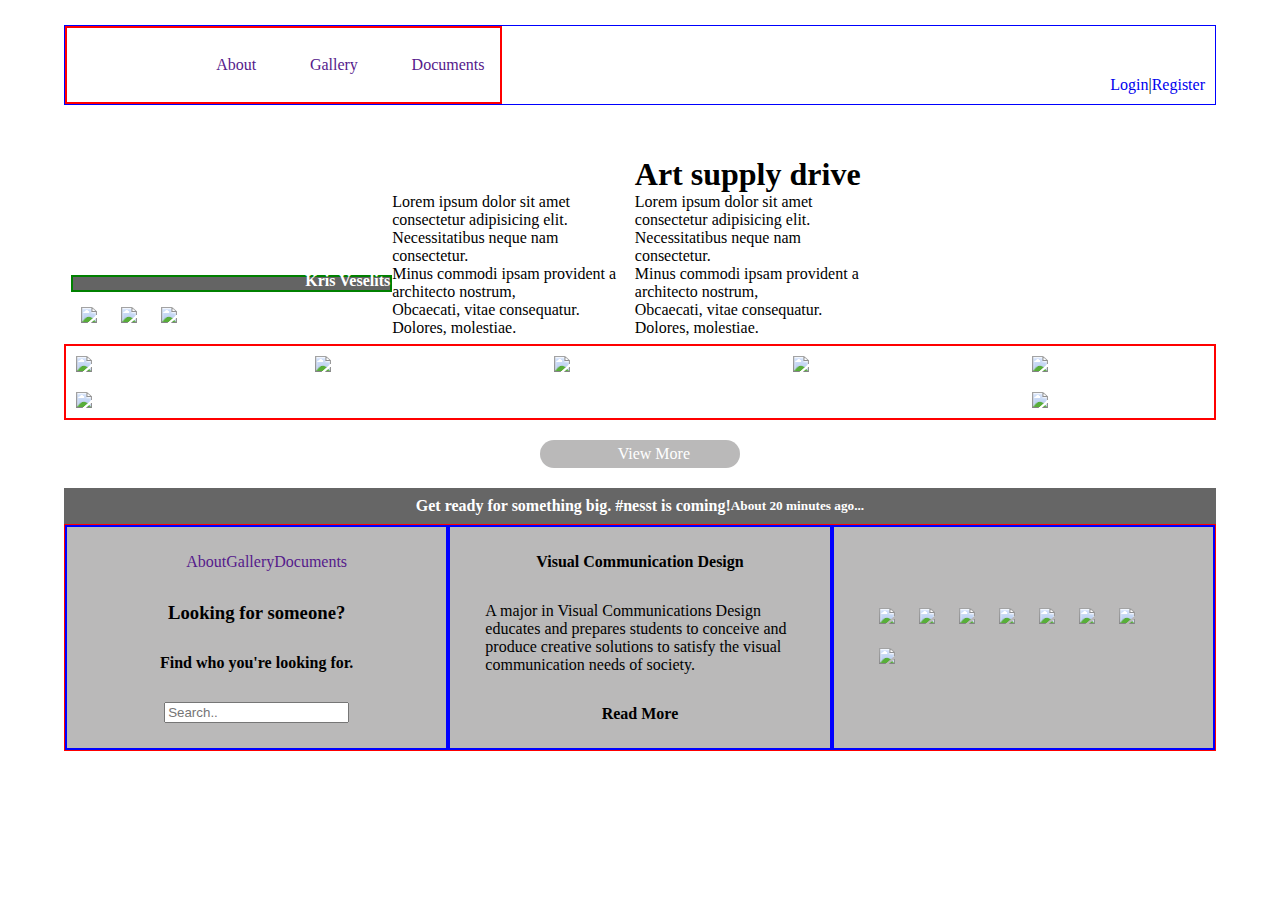
==== student-detail.html @ 8f99a947 "not quite finished" ====
<!DOCTYPE html>
<html lang="en">

<head>
    <meta charset="UTF-8">
    <title>Project Nesst</title>
    <link rel="stylesheet" href="student-detail.css">
</head>

<body>
    <nav>
        <section class="left-container">
            <img src="https://i.imgur.com/pbAWAZh.png" alt="">
            <a href>About</a>
            <a href>Gallery</a>
            <a href>Documents</a>
        </section>
        <section class="right-container">
            <div class="half-container">
                <img class="smallicons" src="https://i.imgur.com/vICTVJF.png" alt="">
                <img class="smallicons" src="https://i.imgur.com/7nENEd3.png" alt="">
            </div>
            <div class="half-container">
                <a href="#">Login</a>
                <p>|</p>
                <a href="#">Register</a>
            </div>
        </section>
    </nav>
    <section class="featured">
        <div>
            <div class="featured-div">
                <h1>Featured Project Slider</h1>
            </div>
            <footer class="bottom">
                <h4>Kris Veselits</h4>
            </footer>
            
        </div>
        <div class="portfolio-bottom">
            <img src="https://picsum.photos/200/300/?random">
            <img src="https://picsum.photos/200/300/?random">
            <img src="https://picsum.photos/200/300/?random">
        </div>
        <div class="portfolio-top-right">
            <p>Lorem ipsum dolor sit amet consectetur adipisicing elit. <br>
                Necessitatibus neque nam consectetur. <br>
                Minus commodi ipsam provident a architecto nostrum, <br>
                Obcaecati, vitae consequatur. Dolores, molestiae.</p>
        </div>
        <div class="portfolio-bottom-right">
            <h1>Art supply drive</h1>
            <p>Lorem ipsum dolor sit amet consectetur adipisicing elit. <br>
                Necessitatibus neque nam consectetur. <br>
                Minus commodi ipsam provident a architecto nostrum, <br>
                Obcaecati, vitae consequatur. Dolores, molestiae.</p>
        </div>
    </div>
    </section>
    <div class="recent">
        <img src="https://picsum.photos/200/300/?random">
        <img src="https://picsum.photos/200/300/?random">
        <img src="https://picsum.photos/200/300/?random">
        <img src="https://picsum.photos/200/300/?random">
        <img src="https://picsum.photos/200/300/?random">
        <img src="https://picsum.photos/200/300/?random">
        <img src="https://picsum.photos/200/300/?random">
    </div>
    <div class="button-div">
        <a href="#" class="button">View More</a>
    </div>
    <footer class="bottom-band">
        <h4>Get ready for something big. #nesst is coming!</h4>
        <h5>About 20 minutes ago...</h5>
    </footer>
    <footer class="footer">
        <div class="footer-div">
            <div class="footer-about">
                <img src="https://i.imgur.com/pbAWAZh.png" alt="">
                <a href>About</a>
                <a href>Gallery</a>
                <a href>Documents</a>
            </div>
            <h3>Looking for someone?</h3>
            <h4>Find who you're looking for.</h4>
            <input type="text" name="search" placeholder="Search..">
        </div>
        <div class="footer-div">
            <h4>Visual Communication Design</h4>
            <p>A major in Visual Communications Design educates and prepares students to conceive and produce creative
                solutions to satisfy the visual communication needs of society.</p>
            <h4>Read More</h4>
        </div>
        <div class="footer-div">
            <!--       <h4>View Gallery</h4> -->
            <div class="footer-right">
                <img src="https://picsum.photos/200/300/?random">
                <img src="https://picsum.photos/200/300/?random">
                <img src="https://picsum.photos/200/300/?random">
                <img src="https://picsum.photos/200/300/?random">
                <img src="https://picsum.photos/200/300/?random">
                <img src="https://picsum.photos/200/300/?random">
                <img src="https://picsum.photos/200/300/?random">
                <img src="https://picsum.photos/200/300/?random">
            </div>
        </div>
    </footer>
</body>

</html>
---- student-detail.css ----
* {
    margin: 0;
  }
  
  body {
    padding: 25px;
    background-image: url('assets/textures/fabric_plaid.png');
    margin: 0 auto;
    width: 90%;
    font-family: museo;
  }
  
  nav {
    display: flex;
    justify-content: space-between;
    border: 1px solid blue;
  }
  
  .left-container {
    display: flex;
    align-items: center;
    justify-content: space-between;
    padding: 15px;
    width: 35%;
    border: 2px solid red;
  }
  
  .right-container {
    display: flex;
    flex-direction: column;
    width: 15%;
  }
  
  .half-container {
    display: flex;
    justify-content: flex-end;
    padding: 10px;
  }
  
  .smallicons {
    width: 30px;
  }
  
  .featured {
    background-image: url('https://www.nationalgeographic.com/content/dam/photography/photos/000/000/6.adapt.1900.1.jpg');
    display: flex;
    width: 70%;
    justify-content: flex-end;
    flex-direction: column;
    background-size: cover;
    height: 25vh;
    color: white;
    flex-wrap: wrap;
    border: 7px solid white;
  }
  
  .featured-div {
    display: flex;
    width: 50%;
    flex-direction: row;
    justify-content: center;
    align-items: center;
  }
  .portfolio-top-right{
    background-color: white;
    color: black;
    width: 30%;
    flex-wrap: wrap;
  }
  .portfolio-bottom-right{
    background-color: white;
    color: black;
    width: 30%;
    flex-wrap: wrap;
  }
  
  .bottom {
    display: flex;
    height: 10%;
    align-items: flex-end;
    justify-content: flex-end;
    background-color: #646464;
    border: 2px solid green;
    background-blend-mode: multiply;
  }
  
  .recent {
    display: flex;
    flex-wrap: wrap;
    justify-content: space-between;
    align-items: center;
    border: 2px solid red;
  }
  
  body img {
    align-self: center;
    width: 15%;
    margin: 10px;
  }
  
  .button {
    display: flex;
    justify-content: flex-end;
    background: url('assets/textures/az_subtle.png');
    padding: 5px 50px;
    margin: 20px;
    background-color: #BAB9B9;
    background-blend-mode: multiply;
    color: white;
    border-radius: 20px;
    width: 100px;
  }
  
  .button-div {
    display: flex;
    justify-content: center;
  }
  
  .footer {
    display: inline-flex;
    border: 1px solid red;
    height: 25vh
  }
  
  .footer-div {
    background: url('assets/textures/az_subtle.png');
    display: inline-flex;
    flex-wrap: wrap;
    align-items: center;
    justify-content: center;
    border: 2px solid blue;
    background-blend-mode: multiply;
    background-color: #BAB9B9;
    padding: 10px 35px 10px 35px;
    width: 50%;
  }
  
  .footer-right img {
    width: 15%;
  }
  
  .bottom-band {
    display: flex;
    color: white;
    background-color: #666666;
    justify-content: center;
    height: 4vh;
    align-items: center;
  }
  .footer-about{
  display: flex;
  justify-content: space-between;
  align-items: center;
  }
  a:link{
    text-decoration: none;
    color: light-grey;
  }
  a:visited{
    text-decoration: none;
    color: light-grey;
  }
  @font-face {
    font-family: museo;
    src: url(assets/fonts/museo/museo-700-webfont.woff);
  }
  @font-face {
    font-family: blanch;
    src: url(assets/fonts/blanch/BLANCH_CAPS_INLINE.ttf);
  }
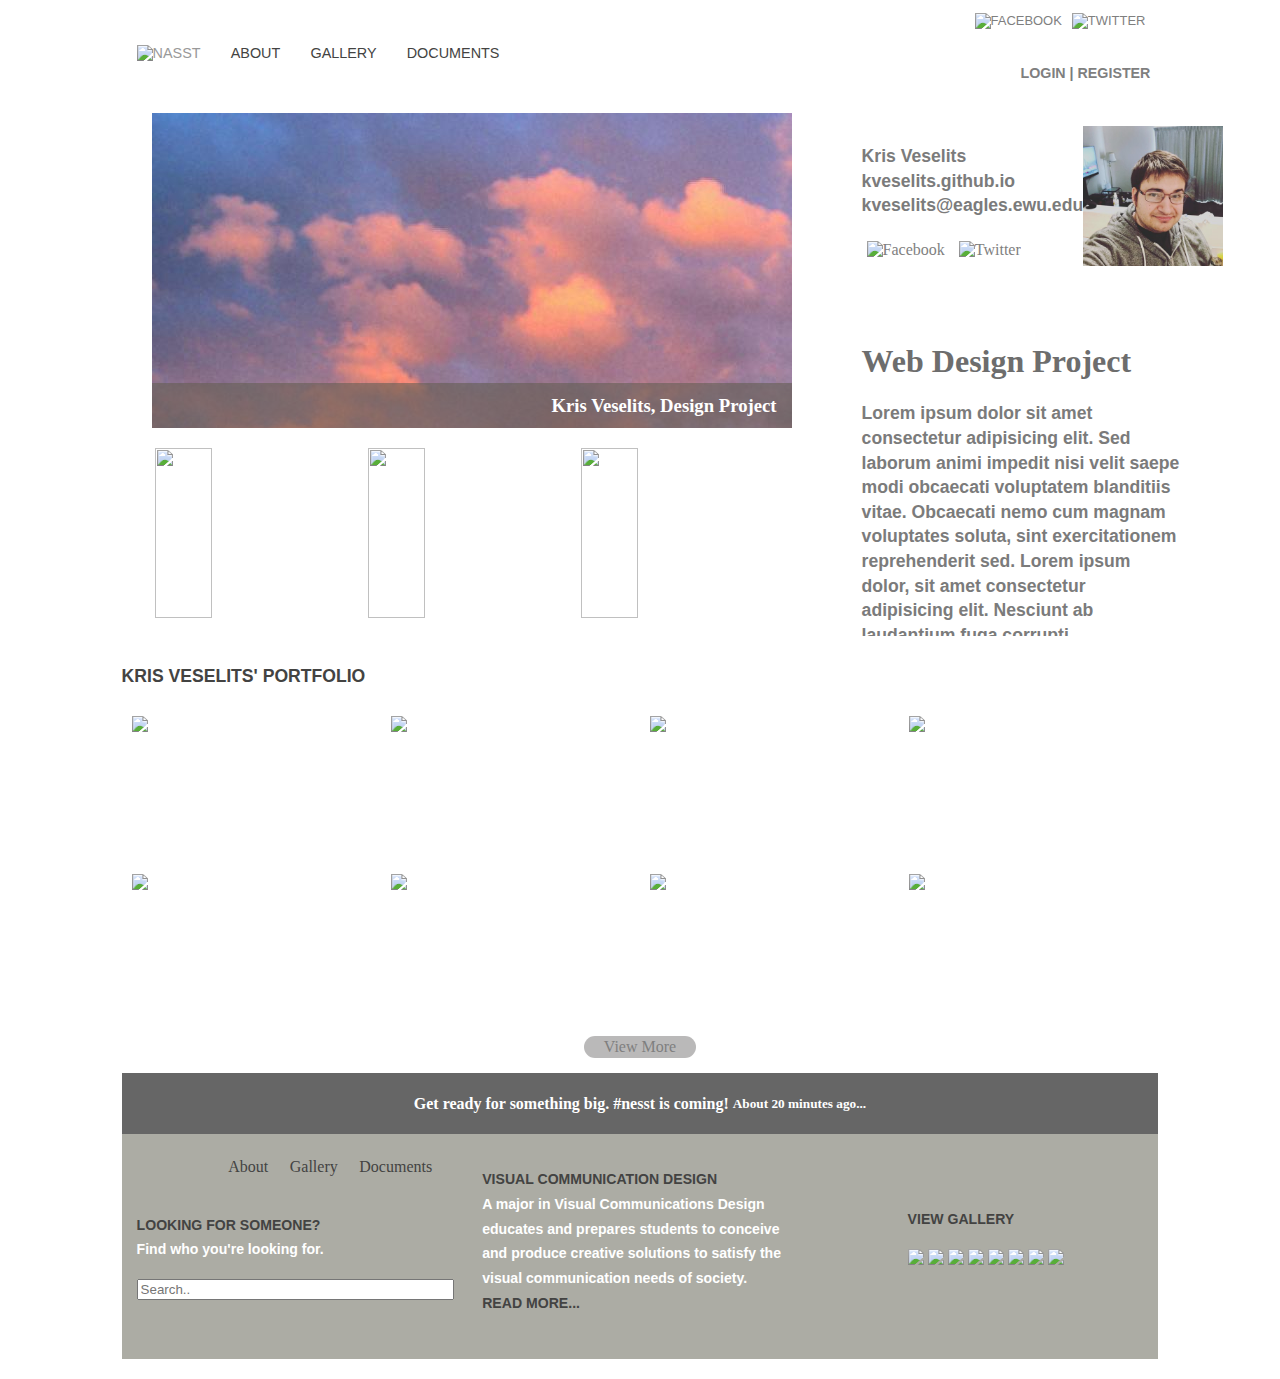
==== commit f495ce69: "Getting there" ====
--- a/student-detail.html
+++ b/student-detail.html
@@ -10,98 +10,105 @@
 <body>
     <nav>
         <section class="left-container">
-            <img src="https://i.imgur.com/pbAWAZh.png" alt="">
+            <img src="assets/logo.png" alt="Nasst">
             <a href>About</a>
             <a href>Gallery</a>
             <a href>Documents</a>
         </section>
         <section class="right-container">
             <div class="half-container">
-                <img class="smallicons" src="https://i.imgur.com/vICTVJF.png" alt="">
-                <img class="smallicons" src="https://i.imgur.com/7nENEd3.png" alt="">
+                <a href="https://www.facebook.com/kris.veselits">
+                    <img class="smallicons" src="assets/icons/facebook.png" alt="Facebook"></a>
+                <a href="https://twitter.com/veskris">
+                    <img class="smallicons" src="assets/icons/twitter.png" alt="Twitter"></a>
             </div>
             <div class="half-container">
-                <a href="#">Login</a>
-                <p>|</p>
-                <a href="#">Register</a>
+                <p><a href="#">Login</a> | <a href="#">Register</a></p>
             </div>
         </section>
     </nav>
-    <section class="featured">
-        <div>
-            <div class="featured-div">
-                <h1>Featured Project Slider</h1>
+    <section class="featured-parent">
+        <div class="featured-project">
+            <div class="grey-bar">
+                <h3>Kris Veselits, Design Project</h3>
             </div>
-            <footer class="bottom">
-                <h4>Kris Veselits</h4>
-            </footer>
-            
         </div>
         <div class="portfolio-bottom">
-            <img src="https://picsum.photos/200/300/?random">
-            <img src="https://picsum.photos/200/300/?random">
-            <img src="https://picsum.photos/200/300/?random">
+            <img src="https://picsum.photos/640/360/?random">
+            <img src="https://picsum.photos/640/360/?random">
+            <img src="https://picsum.photos/640/360/?random">
         </div>
-        <div class="portfolio-top-right">
-            <p>Lorem ipsum dolor sit amet consectetur adipisicing elit. <br>
-                Necessitatibus neque nam consectetur. <br>
-                Minus commodi ipsam provident a architecto nostrum, <br>
-                Obcaecati, vitae consequatur. Dolores, molestiae.</p>
-        </div>
-        <div class="portfolio-bottom-right">
-            <h1>Art supply drive</h1>
-            <p>Lorem ipsum dolor sit amet consectetur adipisicing elit. <br>
-                Necessitatibus neque nam consectetur. <br>
-                Minus commodi ipsam provident a architecto nostrum, <br>
-                Obcaecati, vitae consequatur. Dolores, molestiae.</p>
-        </div>
-    </div>
+        <div><div class="portfolio-top-right">
+                <div><div><p>Kris Veselits<br>kveselits.github.io<br>kveselits@eagles.ewu.edu</p></div>
+                <div><a href="https://www.facebook.com/kris.veselits">
+                    <img class="smallicons" src="assets/icons/facebook.png" alt="Facebook"></a>
+                <a href="https://twitter.com/veskris">
+                    <img class="smallicons" src="assets/icons/twitter.png" alt="Twitter"></a></div></div>
+                <div><img src="assets/portfolio/VKjLRnwf_400x400.jpg" class="portrait" alt="Kris Veselits"></div>
+            </div>
+            <div class="portfolio-bottom-right">
+                <h1>Web Design Project</h1>
+                <p> Lorem ipsum dolor sit amet consectetur adipisicing elit. 
+                    Sed laborum animi impedit nisi velit saepe modi obcaecati voluptatem blanditiis vitae. 
+                    Obcaecati nemo cum magnam voluptates soluta, sint exercitationem reprehenderit sed.
+                    Lorem ipsum dolor, sit amet consectetur adipisicing elit. Nesciunt ab laudantium fuga 
+                    corrupti necessitatibus fugiat, veritatis fugit aliquam? 
+                 </p>
+            </div></div>
     </section>
+    <p class="heading">Kris Veselits' Portfolio</p>
     <div class="recent">
-        <img src="https://picsum.photos/200/300/?random">
-        <img src="https://picsum.photos/200/300/?random">
-        <img src="https://picsum.photos/200/300/?random">
-        <img src="https://picsum.photos/200/300/?random">
-        <img src="https://picsum.photos/200/300/?random">
-        <img src="https://picsum.photos/200/300/?random">
-        <img src="https://picsum.photos/200/300/?random">
+            <img src="https://picsum.photos/640/360/?random">
+            <img src="https://picsum.photos/640/360/?random">
+            <img src="https://picsum.photos/640/360/?random">
+            <img src="https://picsum.photos/640/360/?random">
+            <img src="https://picsum.photos/640/360/?random">
+            <img src="https://picsum.photos/640/360/?random">
+            <img src="https://picsum.photos/640/360/?random">
+            <img src="https://picsum.photos/640/360/?random">
     </div>
     <div class="button-div">
         <a href="#" class="button">View More</a>
     </div>
     <footer class="bottom-band">
-        <h4>Get ready for something big. #nesst is coming!</h4>
+        <h4>Get ready for something big. #nesst is coming!</h4>&nbsp
         <h5>About 20 minutes ago...</h5>
     </footer>
     <footer class="footer">
         <div class="footer-div">
             <div class="footer-about">
-                <img src="https://i.imgur.com/pbAWAZh.png" alt="">
+                <img src="assets/logo.png" alt="">
                 <a href>About</a>
                 <a href>Gallery</a>
                 <a href>Documents</a>
             </div>
-            <h3>Looking for someone?</h3>
-            <h4>Find who you're looking for.</h4>
-            <input type="text" name="search" placeholder="Search..">
+            <div id="footer-left">
+                <p> <span class="heading">Looking for someone?</span> <br>
+                    <span>Find who you're looking for.</span></p>
+                <input type="text" name="search" placeholder="Search..">
+            </div>
         </div>
         <div class="footer-div">
-            <h4>Visual Communication Design</h4>
-            <p>A major in Visual Communications Design educates and prepares students to conceive and produce creative
-                solutions to satisfy the visual communication needs of society.</p>
-            <h4>Read More</h4>
+            <p> <span class="heading">Visual Communication Design</span><br>
+                <span>
+                    A major in Visual Communications
+                    Design educates and prepares
+                    students to conceive and produce creative
+                    solutions to satisfy the visual communication needs of society.
+                </span> <br>
+                <span class="heading"><a href="#">Read More...</a></span> </p>
         </div>
         <div class="footer-div">
-            <!--       <h4>View Gallery</h4> -->
             <div class="footer-right">
-                <img src="https://picsum.photos/200/300/?random">
-                <img src="https://picsum.photos/200/300/?random">
-                <img src="https://picsum.photos/200/300/?random">
-                <img src="https://picsum.photos/200/300/?random">
-                <img src="https://picsum.photos/200/300/?random">
-                <img src="https://picsum.photos/200/300/?random">
-                <img src="https://picsum.photos/200/300/?random">
-                <img src="https://picsum.photos/200/300/?random">
+                <p> <span class="heading">View Gallery</span> </p>
+                <img src="https://picsum.photos/640/360/?random">
+                <img src="https://picsum.photos/640/360/?random">
+                <img src="https://picsum.photos/640/360/?random">
+                <img src="https://picsum.photos/640/360/?random">
+                <img src="https://picsum.photos/640/360/?random">
+                <img src="https://picsum.photos/640/360/?random">
+                <img src="https://picsum.photos/640/360/?random">
+                <img src="https://picsum.photos/640/360/?random">
             </div>
         </div>
     </footer>
--- a/student-detail.css
+++ b/student-detail.css
@@ -1,170 +1,287 @@
-* {
-    margin: 0;
-  }
-  
-  body {
-    padding: 25px;
+html,
+body {
     background-image: url('assets/textures/fabric_plaid.png');
     margin: 0 auto;
     width: 90%;
-    font-family: museo;
-  }
-  
-  nav {
-    display: flex;
-    justify-content: space-between;
-    border: 1px solid blue;
-  }
-  
-  .left-container {
+}
+
+p {
+    font-family: 'Museo300', Fallback, sans-serif;
+    font-size: 1.1em;
+    font-weight: bold;
+    line-height: 1.4;
+    color: #7b7b7b;
+}
+h1{
+  color: #6d6d6d;
+}
+.heading{
+  color: #434342;
+  font-family: 'Museo500', Fallback, sans-serif;
+  text-transform: uppercase;
+}
+
+nav {
+    display: flex;
+    justify-content: space-between;
+    min-height: 5%;
+    max-height: 15%;
+    font-family: 'Museo500', Fallback, sans-serif;
+    color: #999999;
+    text-transform: uppercase;
+    font-size: 90%;
+}
+
+.left-container {
     display: flex;
     align-items: center;
     justify-content: space-between;
     padding: 15px;
     width: 35%;
-    border: 2px solid red;
-  }
-  
-  .right-container {
+}
+
+.right-container {
     display: flex;
     flex-direction: column;
-    width: 15%;
-  }
-  
-  .half-container {
+}
+
+.half-container {
     display: flex;
     justify-content: flex-end;
-    padding: 10px;
-  }
-  
-  .smallicons {
+    padding: 8px;
+    font-size: 90%;
+    color: #dddddd;
+}
+
+.smallicons {
     width: 30px;
-  }
-  
-  .featured {
-    background-image: url('https://www.nationalgeographic.com/content/dam/photography/photos/000/000/6.adapt.1900.1.jpg');
-    display: flex;
-    width: 70%;
+    padding: 5px;
+}
+
+.featured-parent {
+    display: flex;
+    flex-wrap: wrap;
+    flex-direction: column;
+    align-items: center;
+    justify-content: baseline;
+    height: 60vh;
+}
+
+.featured-project {
+    display: flex;
+    flex-direction: column-reverse;
+    height: 35vh;
+    width: 50vw;
+    color: white;
+    background-image: url('assets/portfolio/6.adapt.1900.1.jpg');
+    border: 7px solid white;
+}
+
+.grey-bar {
+    display: flex;
+    align-items: center;
     justify-content: flex-end;
+    background-color: rgba(100, 93, 84, 0.6);
+    height: 5vh;
+    padding-right: 15px;
+}
+
+.portfolio-bottom {
+    display: flex;
+    justify-content: space-between;
+    padding: 0 20px 0 20px;
+    margin-right: 20px;
+    width: 50vw;
+    height: 15vh;
+}
+
+.portfolio-bottom img {
+    flex: 1 0 21%;
+    margin: 6px;
+    width: 30.4%;
+    height: 170px;
+    border: 7px solid white;
+}
+
+.portfolio-top-right {
+    display: flex;
     flex-direction: column;
-    background-size: cover;
-    height: 25vh;
-    color: white;
-    flex-wrap: wrap;
-    border: 7px solid white;
-  }
-  
-  .featured-div {
-    display: flex;
-    width: 50%;
-    flex-direction: row;
-    justify-content: center;
-    align-items: center;
-  }
-  .portfolio-top-right{
+    flex-wrap: wrap;
+    width: 25vw;
+    height: 15vh;
+    padding: 20px;
+    margin: 0 20px 0 20px;
     background-color: white;
-    color: black;
-    width: 30%;
-    flex-wrap: wrap;
-  }
-  .portfolio-bottom-right{
+    color: #919191;
+}
+.portrait{
+  height: 140px;
+  width: 140px;
+}
+
+.portfolio-bottom-right {
+    width: 25vw;
+    height: 35vh;
+    padding: 20px 20px 0 20px;
+    margin: 20px 20px 0 20px;
     background-color: white;
-    color: black;
-    width: 30%;
-    flex-wrap: wrap;
-  }
-  
-  .bottom {
-    display: flex;
-    height: 10%;
-    align-items: flex-end;
-    justify-content: flex-end;
-    background-color: #646464;
-    border: 2px solid green;
-    background-blend-mode: multiply;
-  }
-  
-  .recent {
-    display: flex;
-    flex-wrap: wrap;
-    justify-content: space-between;
-    align-items: center;
-    border: 2px solid red;
-  }
-  
-  body img {
-    align-self: center;
-    width: 15%;
-    margin: 10px;
-  }
-  
-  .button {
+    color: #a2a2a2;
+    overflow: hidden;
+}
+
+.recent {
+    display: flex;
+    flex-wrap: wrap;
+    height: 35vh;
+    overflow: hidden;
+}
+
+.recent img {
+    flex: 1 0 21%;
+    margin: 5px;
+    padding: 5px;
+    height: 135px;
+}
+
+.button {
     display: flex;
     justify-content: flex-end;
     background: url('assets/textures/az_subtle.png');
-    padding: 5px 50px;
-    margin: 20px;
     background-color: #BAB9B9;
     background-blend-mode: multiply;
-    color: white;
     border-radius: 20px;
-    width: 100px;
-  }
-  
-  .button-div {
+    padding: 2px 20px 2px 20px;
+    height: 2vh;
+}
+
+.button-div {
     display: flex;
     justify-content: center;
-  }
-  
-  .footer {
-    display: inline-flex;
-    border: 1px solid red;
-    height: 25vh
-  }
-  
-  .footer-div {
-    background: url('assets/textures/az_subtle.png');
-    display: inline-flex;
-    flex-wrap: wrap;
-    align-items: center;
-    justify-content: center;
-    border: 2px solid blue;
-    background-blend-mode: multiply;
-    background-color: #BAB9B9;
-    padding: 10px 35px 10px 35px;
-    width: 50%;
-  }
-  
-  .footer-right img {
-    width: 15%;
-  }
-  
-  .bottom-band {
+    align-items: center;
+    overflow: hidden;    
+    margin: 15px 20px 15px 20px;
+}
+
+.bottom-band {
     display: flex;
     color: white;
     background-color: #666666;
     justify-content: center;
-    height: 4vh;
-    align-items: center;
-  }
-  .footer-about{
-  display: flex;
-  justify-content: space-between;
-  align-items: center;
-  }
-  a:link{
+    align-items: center;
+    min-height: 6%;
+    max-height: 8%;
+}
+
+.footer {
+    display: flex;
+    height: 25vh;
+    padding-bottom: 20px;
+    overflow: hidden;
+    
+}
+
+.portfolio-text {
+    color: #7d7d7d;
+    padding-left: 10px;
+}
+
+.footer-div {
+    display: flex;
+    flex-wrap: wrap;
+    justify-content: center;
+    align-items: center;
+    padding: 15px 15px 50px 15px;
+    width: 50%;
+    background: url('assets/textures/az_subtle.png');
+    background-color: #acaca4;
+    background-blend-mode: multiply;
+    color: #3e3e3d;
+}
+
+.footer-right img {
+    width: 20%;
+}
+
+#footer-left {
+    width: 100%;
+}
+
+.footer-about {
+    display: flex;
+    align-items: center;
+    justify-content: space-between;
+    width: 100%;
+    padding: 0 20px 0 20px;
+}
+
+.footer-about img {
+    width: 50px;
+}
+
+input {
+    width: 98%;
+}
+
+a:link, a:visited {
     text-decoration: none;
-    color: light-grey;
-  }
-  a:visited{
-    text-decoration: none;
-    color: light-grey;
-  }
-  @font-face {
-    font-family: museo;
-    src: url(assets/fonts/museo/museo-700-webfont.woff);
-  }
-  @font-face {
-    font-family: blanch;
-    src: url(assets/fonts/blanch/BLANCH_CAPS_INLINE.ttf);
-  }+    color: #7f7f7f;
+}
+
+.footer a:link, a:visited {
+  text-decoration: none;
+  color: #434342;
+}
+
+a:hover {
+    color: red;
+}
+
+
+span {
+    color: white;
+    font-size: 80%;
+}
+
+@font-face {
+    font-family: 'Museo300';
+    src: url('assets/fonts/museo/museo-300-webfont.eot');
+    /* IE9 Compat Modes */
+    src: url('assets/fonts/museo/museo-300-webfont.woff') format('woff'), /* Pretty Modern Browsers */
+    url('assets/fonts/museo/museo-300-webfont.ttf') format('truetype'), /* Safari, Android, iOS */
+    url('assets/fonts/museo/museo-300-webfont.svg#svgMuseo300') format('svg');
+    /* Legacy iOS */
+}
+
+@font-face {
+    font-family: 'Museo500';
+    src: url('assets/fonts/museo/museo-500-webfont.eot');
+    /* IE9 Compat Modes */
+    src: url('assets/fonts/museo/museo-500-webfont.woff') format('woff'), /* Pretty Modern Browsers */
+    url('assets/fonts/museo/museo-500-webfont.ttf') format('truetype'), /* Safari, Android, iOS */
+    url('assets/fonts/museo/museo-500-webfont.svg#svgMuseo500') format('svg');
+    /* Legacy iOS */
+}
+
+@font-face {
+    font-family: 'Museo700';
+    src: url('assets/fonts/museo/museo-700-webfont.eot');
+    /* IE9 Compat Modes */
+    src: url('assets/fonts/museo/museo-700-webfont.woff') format('woff'), /* Pretty Modern Browsers */
+    url('assets/fonts/museo/museo-700-webfont.ttf') format('truetype'), /* Safari, Android, iOS */
+    url('assets/fonts/museo/museo-700-webfont.svg#svgMuseo700') format('svg');
+}
+
+@font-face {
+    font-family: 'Blanch-Condensed';
+    src: url('assets/fonts/blanch/BLANCH_CONDENSED.ttf') format('truetype');
+}
+
+@font-face {
+    font-family: 'Blanch-Caps-Inline';
+    src: url('assets/fonts/blanch/BLANCH_CAPS_INLINE.ttf') format('truetype');
+}
+
+@font-face {
+    font-family: 'Blanch-Caps';
+    src: url('assets/fonts/blanch/BLANCH_CAPS.ttf') format('truetype');
+}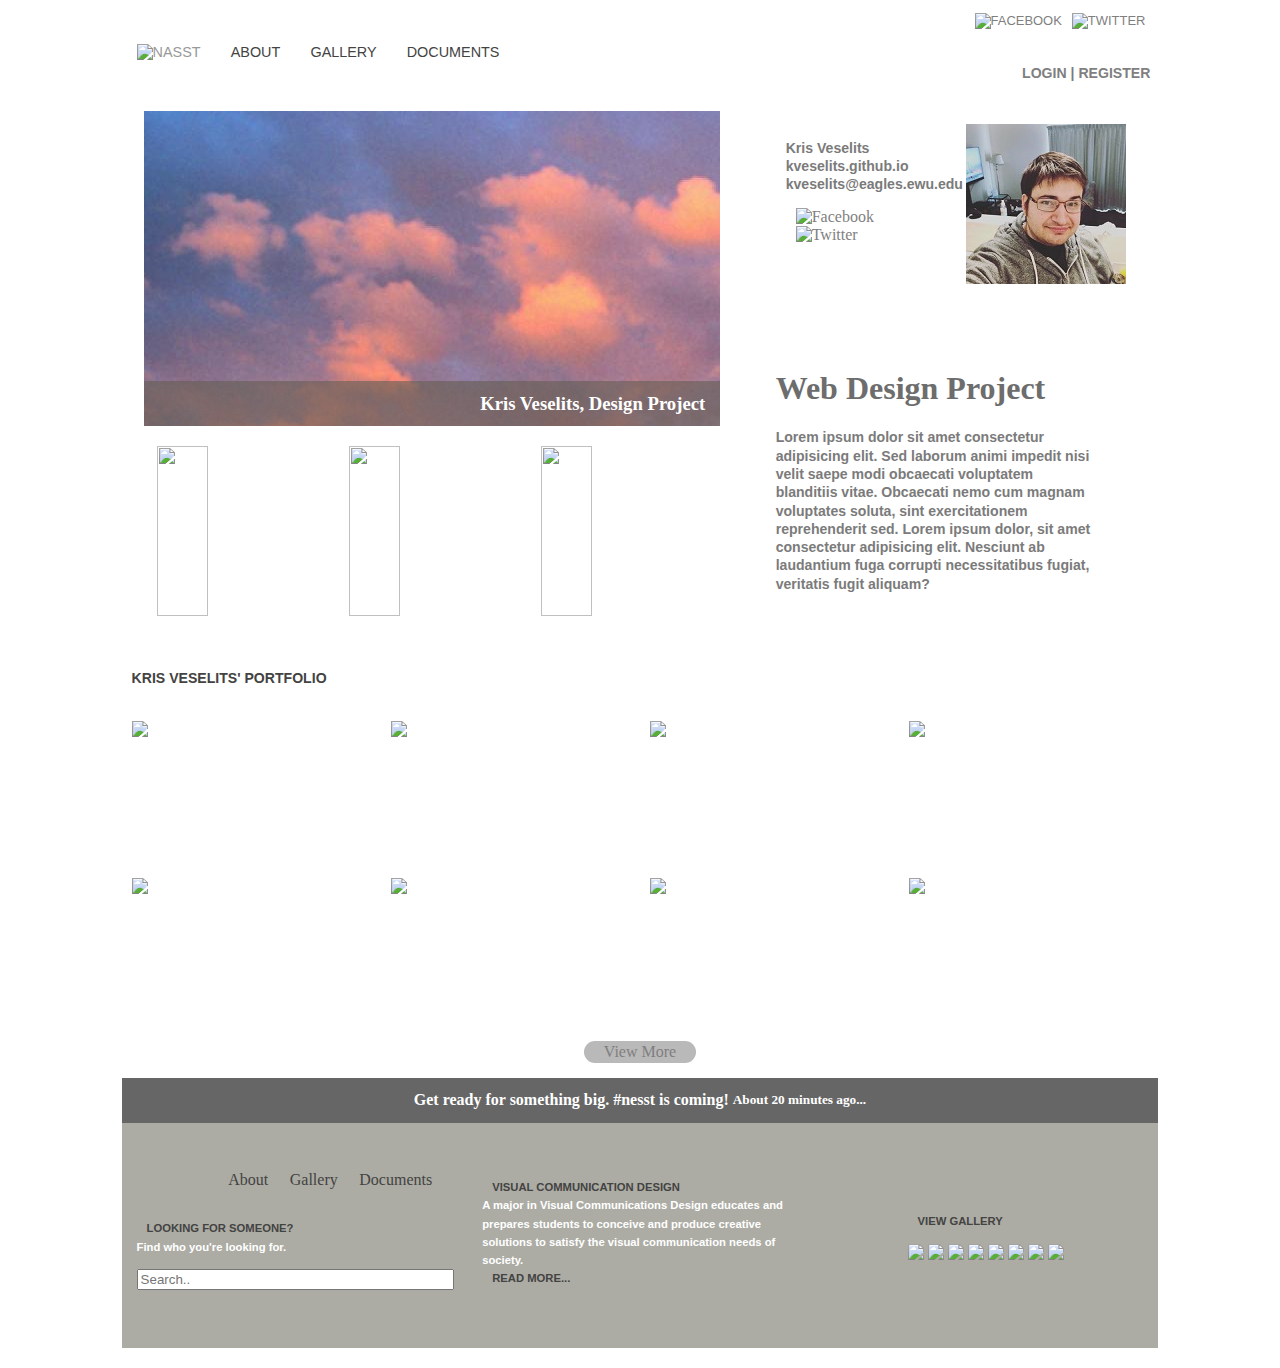
==== commit fcc315af: "finisheed" ====
--- a/student-detail.html
+++ b/student-detail.html
@@ -34,38 +34,44 @@
             </div>
         </div>
         <div class="portfolio-bottom">
-            <img src="https://picsum.photos/640/360/?random">
-            <img src="https://picsum.photos/640/360/?random">
-            <img src="https://picsum.photos/640/360/?random">
+            <img src="https://picsum.photos/200/?random">
+            <img src="https://picsum.photos/200/?random">
+            <img src="https://picsum.photos/200/?random">
         </div>
-        <div><div class="portfolio-top-right">
-                <div><div><p>Kris Veselits<br>kveselits.github.io<br>kveselits@eagles.ewu.edu</p></div>
-                <div><a href="https://www.facebook.com/kris.veselits">
-                    <img class="smallicons" src="assets/icons/facebook.png" alt="Facebook"></a>
-                <a href="https://twitter.com/veskris">
-                    <img class="smallicons" src="assets/icons/twitter.png" alt="Twitter"></a></div></div>
-                <div><img src="assets/portfolio/VKjLRnwf_400x400.jpg" class="portrait" alt="Kris Veselits"></div>
+        <div>
+            <div class="portfolio-top-right">
+                <div class="half">
+                    <div>
+                        <p>Kris Veselits<br>kveselits.github.io<br>kveselits@eagles.ewu.edu</p>
+                    </div>
+                    <div><a href="https://www.facebook.com/kris.veselits">
+                            <img class="smallicons" src="assets/icons/facebook.png" alt="Facebook"></a>
+                        <a href="https://twitter.com/veskris">
+                            <img class="smallicons" src="assets/icons/twitter.png" alt="Twitter"></a></div>
+                </div>
+                <div class="half"><img src="assets/portfolio/VKjLRnwf_400x400.jpg" alt="Kris Veselits"></div>
             </div>
             <div class="portfolio-bottom-right">
                 <h1>Web Design Project</h1>
-                <p> Lorem ipsum dolor sit amet consectetur adipisicing elit. 
-                    Sed laborum animi impedit nisi velit saepe modi obcaecati voluptatem blanditiis vitae. 
+                <p> Lorem ipsum dolor sit amet consectetur adipisicing elit.
+                    Sed laborum animi impedit nisi velit saepe modi obcaecati voluptatem blanditiis vitae.
                     Obcaecati nemo cum magnam voluptates soluta, sint exercitationem reprehenderit sed.
-                    Lorem ipsum dolor, sit amet consectetur adipisicing elit. Nesciunt ab laudantium fuga 
-                    corrupti necessitatibus fugiat, veritatis fugit aliquam? 
-                 </p>
-            </div></div>
+                    Lorem ipsum dolor, sit amet consectetur adipisicing elit. Nesciunt ab laudantium fuga
+                    corrupti necessitatibus fugiat, veritatis fugit aliquam?
+                </p>
+            </div>
+        </div>
     </section>
-    <p class="heading">Kris Veselits' Portfolio</p>
+    <div><p class="heading">Kris Veselits' Portfolio</p></div>
     <div class="recent">
-            <img src="https://picsum.photos/640/360/?random">
-            <img src="https://picsum.photos/640/360/?random">
-            <img src="https://picsum.photos/640/360/?random">
-            <img src="https://picsum.photos/640/360/?random">
-            <img src="https://picsum.photos/640/360/?random">
-            <img src="https://picsum.photos/640/360/?random">
-            <img src="https://picsum.photos/640/360/?random">
-            <img src="https://picsum.photos/640/360/?random">
+        <img src="https://picsum.photos/200/?random">
+        <img src="https://picsum.photos/200/?random">
+        <img src="https://picsum.photos/200/?random">
+        <img src="https://picsum.photos/200/?random">
+        <img src="https://picsum.photos/200/?random">
+        <img src="https://picsum.photos/200/?random">
+        <img src="https://picsum.photos/200/?random">
+        <img src="https://picsum.photos/200/?random">
     </div>
     <div class="button-div">
         <a href="#" class="button">View More</a>
@@ -101,14 +107,14 @@
         <div class="footer-div">
             <div class="footer-right">
                 <p> <span class="heading">View Gallery</span> </p>
-                <img src="https://picsum.photos/640/360/?random">
-                <img src="https://picsum.photos/640/360/?random">
-                <img src="https://picsum.photos/640/360/?random">
-                <img src="https://picsum.photos/640/360/?random">
-                <img src="https://picsum.photos/640/360/?random">
-                <img src="https://picsum.photos/640/360/?random">
-                <img src="https://picsum.photos/640/360/?random">
-                <img src="https://picsum.photos/640/360/?random">
+                <img src="https://picsum.photos/200/?random">
+                <img src="https://picsum.photos/200/?random">
+                <img src="https://picsum.photos/200/?random">
+                <img src="https://picsum.photos/200/?random">
+                <img src="https://picsum.photos/200/?random">
+                <img src="https://picsum.photos/200/?random">
+                <img src="https://picsum.photos/200/?random">
+                <img src="https://picsum.photos/200/?random">
             </div>
         </div>
     </footer>
--- a/student-detail.css
+++ b/student-detail.css
@@ -7,9 +7,9 @@
 
 p {
     font-family: 'Museo300', Fallback, sans-serif;
-    font-size: 1.1em;
+    font-size: 1.1vw;
     font-weight: bold;
-    line-height: 1.4;
+    line-height: 1.3;
     color: #7b7b7b;
 }
 h1{
@@ -19,13 +19,14 @@
   color: #434342;
   font-family: 'Museo500', Fallback, sans-serif;
   text-transform: uppercase;
+  padding: 10px;
 }
 
 nav {
     display: flex;
     justify-content: space-between;
-    min-height: 5%;
-    max-height: 15%;
+    min-height: 5vh;
+    max-height: 15vh;
     font-family: 'Museo500', Fallback, sans-serif;
     color: #999999;
     text-transform: uppercase;
@@ -64,6 +65,7 @@
     flex-direction: column;
     align-items: center;
     justify-content: baseline;
+    padding-right: 20px;
     height: 60vh;
 }
 
@@ -71,7 +73,9 @@
     display: flex;
     flex-direction: column-reverse;
     height: 35vh;
-    width: 50vw;
+    min-width: 45vw;
+    max-width: 55vw;
+    margin-right: 10px;
     color: white;
     background-image: url('assets/portfolio/6.adapt.1900.1.jpg');
     border: 7px solid white;
@@ -90,8 +94,9 @@
     display: flex;
     justify-content: space-between;
     padding: 0 20px 0 20px;
-    margin-right: 20px;
-    width: 50vw;
+    margin-right: 10px;
+    min-width: 45vw;
+    max-width: 55vw;
     height: 15vh;
 }
 
@@ -107,23 +112,31 @@
     display: flex;
     flex-direction: column;
     flex-wrap: wrap;
-    width: 25vw;
-    height: 15vh;
-    padding: 20px;
-    margin: 0 20px 0 20px;
+    object-fit: contain;
+    min-width: 20vw;
+    max-width: 25vw;
+    max-height: 20vh;
+    padding: 20px 20px 20px 20px;
+    margin: 0 10px 0 10px;
     background-color: white;
     color: #919191;
 }
-.portrait{
-  height: 140px;
-  width: 140px;
+.half{
+    width: 50%;
+    padding-right: 10px;
+}
+.half img{
+    max-width: 100%;
+    height: auto;
+    padding: 0 10px 0 10px;
 }
 
 .portfolio-bottom-right {
-    width: 25vw;
+    min-width: 20vw;
+    max-width: 25vw;
     height: 35vh;
-    padding: 20px 20px 0 20px;
-    margin: 20px 20px 0 20px;
+    padding: 20px 10px 10px 10px;
+    margin: 20px 10px 0 10px;
     background-color: white;
     color: #a2a2a2;
     overflow: hidden;
@@ -141,6 +154,7 @@
     margin: 5px;
     padding: 5px;
     height: 135px;
+    max-width: 100%;
 }
 
 .button {
@@ -168,15 +182,13 @@
     background-color: #666666;
     justify-content: center;
     align-items: center;
-    min-height: 6%;
-    max-height: 8%;
+    height: 5vh;
 }
 
 .footer {
     display: flex;
     height: 25vh;
     padding-bottom: 20px;
-    overflow: hidden;
     
 }
 
@@ -190,12 +202,13 @@
     flex-wrap: wrap;
     justify-content: center;
     align-items: center;
-    padding: 15px 15px 50px 15px;
+    padding: 40px 15px 50px 15px;
     width: 50%;
     background: url('assets/textures/az_subtle.png');
     background-color: #acaca4;
     background-blend-mode: multiply;
     color: #3e3e3d;
+    overflow: hidden;
 }
 
 .footer-right img {
@@ -242,32 +255,45 @@
     font-size: 80%;
 }
 
+@media only screen and (max-width: 1024px) {
+    .footer-div:nth-child(3) {
+        display:none;
+    }
+    p{
+        font-size: 1.9vw;
+    }
+    .heading, h1,h2,h3,h4,h5{
+        font-size: 90%;
+    } 
+    .portfolio-top-right img{
+        display: none;
+    }
+    img{
+        width: 80%;
+    }
+}
+
 @font-face {
     font-family: 'Museo300';
     src: url('assets/fonts/museo/museo-300-webfont.eot');
-    /* IE9 Compat Modes */
-    src: url('assets/fonts/museo/museo-300-webfont.woff') format('woff'), /* Pretty Modern Browsers */
-    url('assets/fonts/museo/museo-300-webfont.ttf') format('truetype'), /* Safari, Android, iOS */
+    src: url('assets/fonts/museo/museo-300-webfont.woff') format('woff'),
+    url('assets/fonts/museo/museo-300-webfont.ttf') format('truetype'),
     url('assets/fonts/museo/museo-300-webfont.svg#svgMuseo300') format('svg');
-    /* Legacy iOS */
 }
 
 @font-face {
     font-family: 'Museo500';
     src: url('assets/fonts/museo/museo-500-webfont.eot');
-    /* IE9 Compat Modes */
-    src: url('assets/fonts/museo/museo-500-webfont.woff') format('woff'), /* Pretty Modern Browsers */
-    url('assets/fonts/museo/museo-500-webfont.ttf') format('truetype'), /* Safari, Android, iOS */
+    src: url('assets/fonts/museo/museo-500-webfont.woff') format('woff'),
+    url('assets/fonts/museo/museo-500-webfont.ttf') format('truetype'),
     url('assets/fonts/museo/museo-500-webfont.svg#svgMuseo500') format('svg');
-    /* Legacy iOS */
 }
 
 @font-face {
     font-family: 'Museo700';
     src: url('assets/fonts/museo/museo-700-webfont.eot');
-    /* IE9 Compat Modes */
-    src: url('assets/fonts/museo/museo-700-webfont.woff') format('woff'), /* Pretty Modern Browsers */
-    url('assets/fonts/museo/museo-700-webfont.ttf') format('truetype'), /* Safari, Android, iOS */
+    src: url('assets/fonts/museo/museo-700-webfont.woff') format('woff'),
+    url('assets/fonts/museo/museo-700-webfont.ttf') format('truetype'),
     url('assets/fonts/museo/museo-700-webfont.svg#svgMuseo700') format('svg');
 }
 
